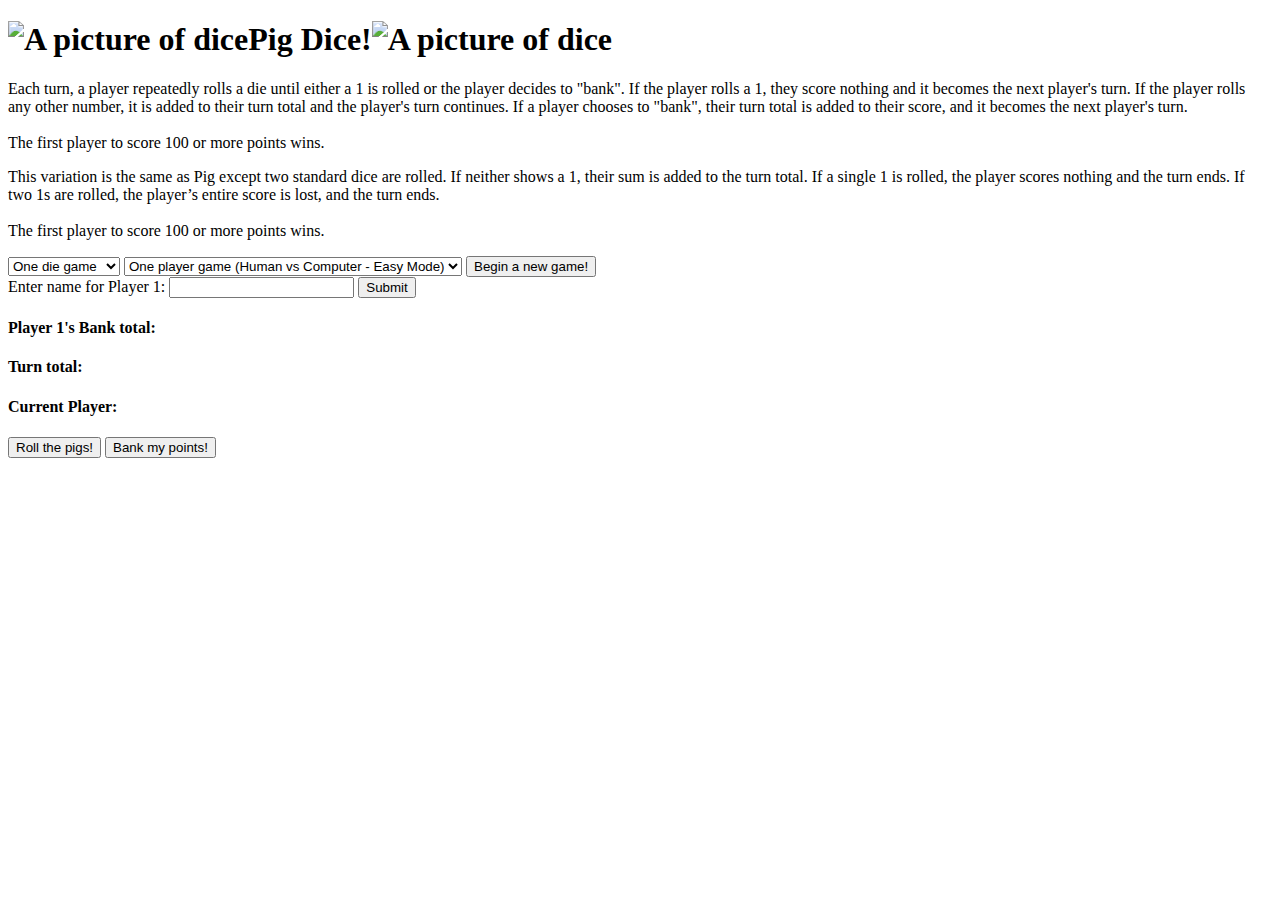
==== js/index.html @ 703f7998 "div player2working" ====
<!DOCTYPE html>
<html>

<head>
    <meta charset="utf-8">
    <link href="css/bootstrap.css" rel="stylesheet" type="text/css" media="all">
    <link href="css/styles.css" rel="stylesheet" type="text/css" media="all">
    <script src="js/jquery-3.3.1.js"></script>
    <script src="js/scripts.js"></script>
    <title></title>
</head>

<body>
    <div class="container">
        <div class="row">
            <div class="col-md-12" id="header">
                <h1><img src="img/dice.png" alt="A picture of dice">Pig Dice!<img src="img/dice.png" alt="A picture of dice"></h1>
                <p id="oneDie">Each turn, a player repeatedly rolls a die until either a 1 is rolled or the player
                    decides to
                    "bank". If the player rolls a 1, they score nothing and it becomes the next player's turn. If the
                    player
                    rolls any other number, it is added to their turn total and the player's turn continues. If a
                    player chooses
                    to "bank", their turn total is added to their score, and it becomes the next player's turn. <br><br>The
                    first
                    player to score 100 or more points wins.</p>
                <p id="twoDice">This variation is the same as Pig except two standard dice are rolled. If neither shows
                    a 1,
                    their sum is added to the turn total. If a single 1 is rolled, the player scores nothing and the
                    turn ends.
                    If two 1s are rolled, the player’s entire score is lost, and the turn ends.<br><br>The first player
                    to score
                    100 or more points wins.</p>
                <div id="gameStart">
                    <select id="gameType" class="form-control">
                        <option value="1">One die game</option>
                        <option value="2">Two dice game</option>
                    </select>
                    <select id="playerCount" class="form-control">
                        <option value="1">One player game (Human vs Computer - Easy Mode)</option>
                        <option value="3">One player game (Human vs Computer - Hard Mode)</option>
                        <option value="2">Two player game (Human vs Human)</option>
                    </select>
                    <button id="startGame" class="btn btn-lg">Begin a new game!</button>
                </div>
            </div>
        </div>
        <div class="row">
            <div class="col-md-4" id="player1Working">
                <div class="form-group nameEntry1">
                    <label for="p1Name">Enter name for Player 1:</label>
                    <input id="p1Name" type="text" class="form-control">
                    <button id="p1NameSubmit" class="btn btn-lg">Submit</button>
                </div>
                <h4><span id="p1NameOutput">Player 1</span>'s Bank total:<span id="p1BankTotal"></span></h4>
            </div>
            <div class="col-md-4" id="gameScore"></div>
            <!--<h4>Dice roll:<span id="rollOutput"></span></h4>-->
            <div class="displayDice1"></div>
            <div class="displayDice2"></div>
            <h4>Turn total:<span id="turnTotal"></span></h4>
            <h4>Current Player:<span id="currentPlayer"></span></h4>
            <button id="rollButton" class="btn btn-lg">Roll the pigs!</button>
            <button id="bankButton" class="btn btn-lg">Bank my points!</button>
            <h3 id="winner"></h3>
        </div>
        <div class="col-md-4" id="player2Working"></div>
</body>
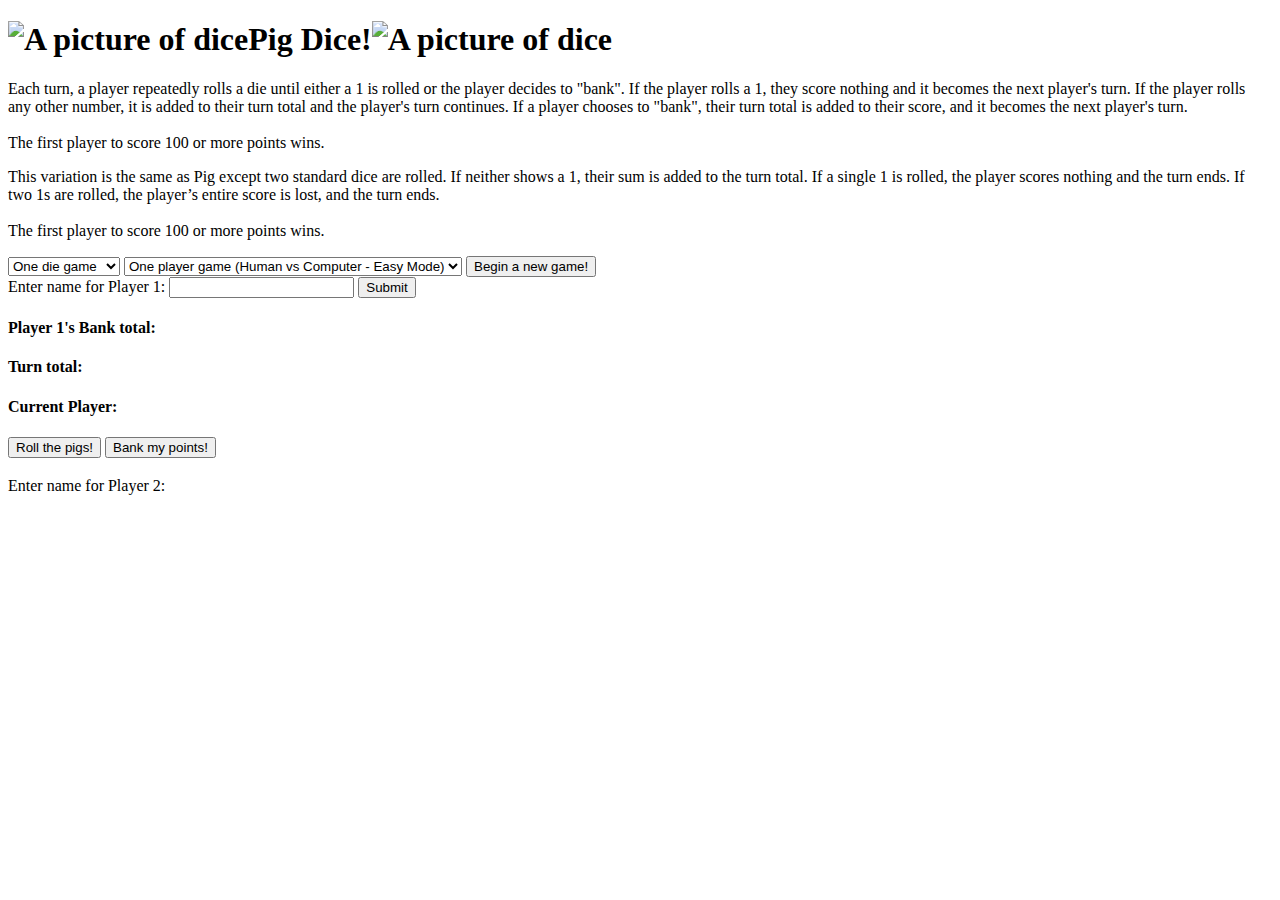
==== commit c1b4d7ae: "label" ====
--- a/js/index.html
+++ b/js/index.html
@@ -65,4 +65,6 @@
             <h3 id="winner"></h3>
         </div>
         <div class="col-md-4" id="player2Working"></div>
+        <div class="form-group nameEntry2"></div>
+        <label for="p2Name">Enter name for Player 2:</label>
 </body>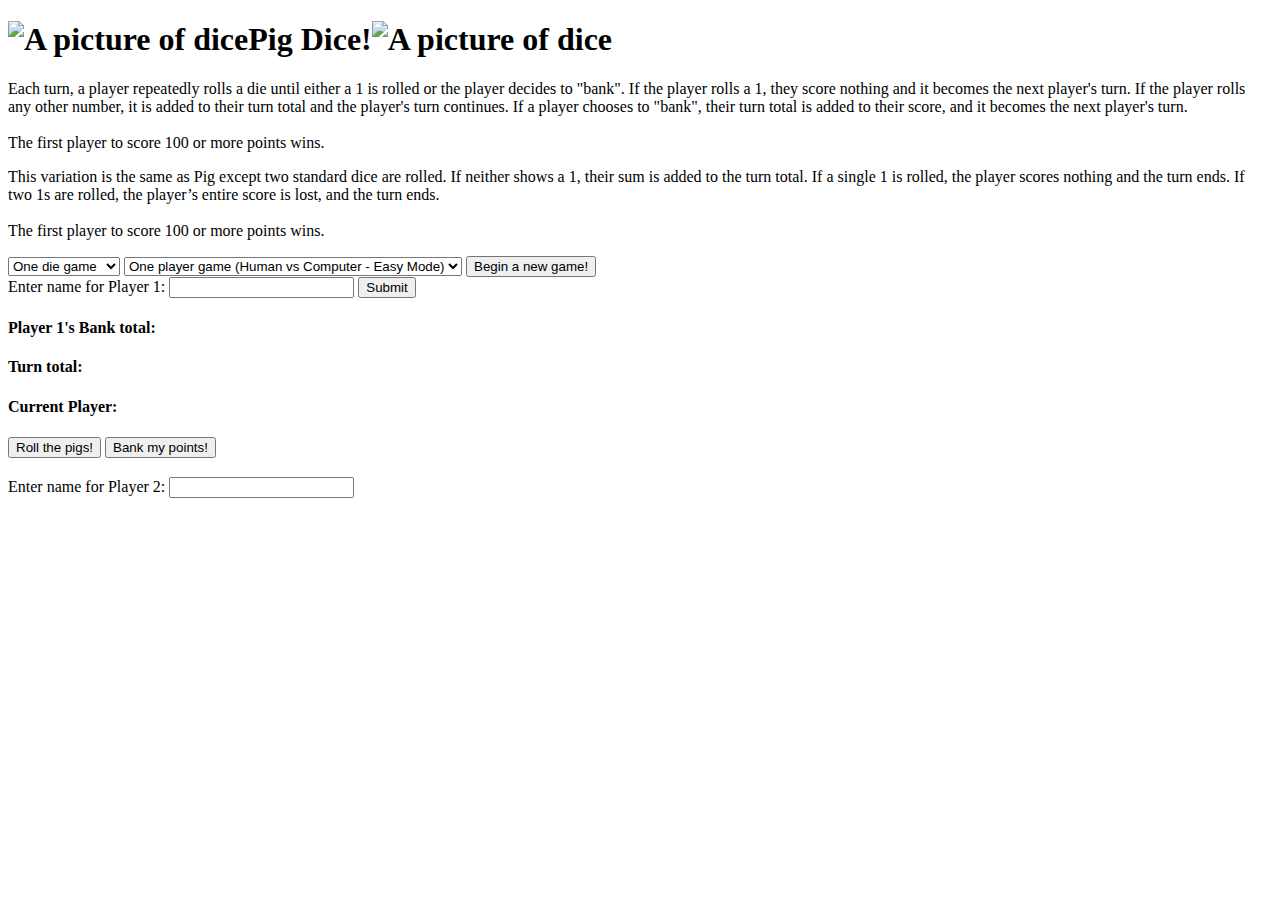
==== commit e14497cd: "input" ====
--- a/js/index.html
+++ b/js/index.html
@@ -67,4 +67,5 @@
         <div class="col-md-4" id="player2Working"></div>
         <div class="form-group nameEntry2"></div>
         <label for="p2Name">Enter name for Player 2:</label>
+        <input id="p2Name" type="text" class="form-control">
 </body>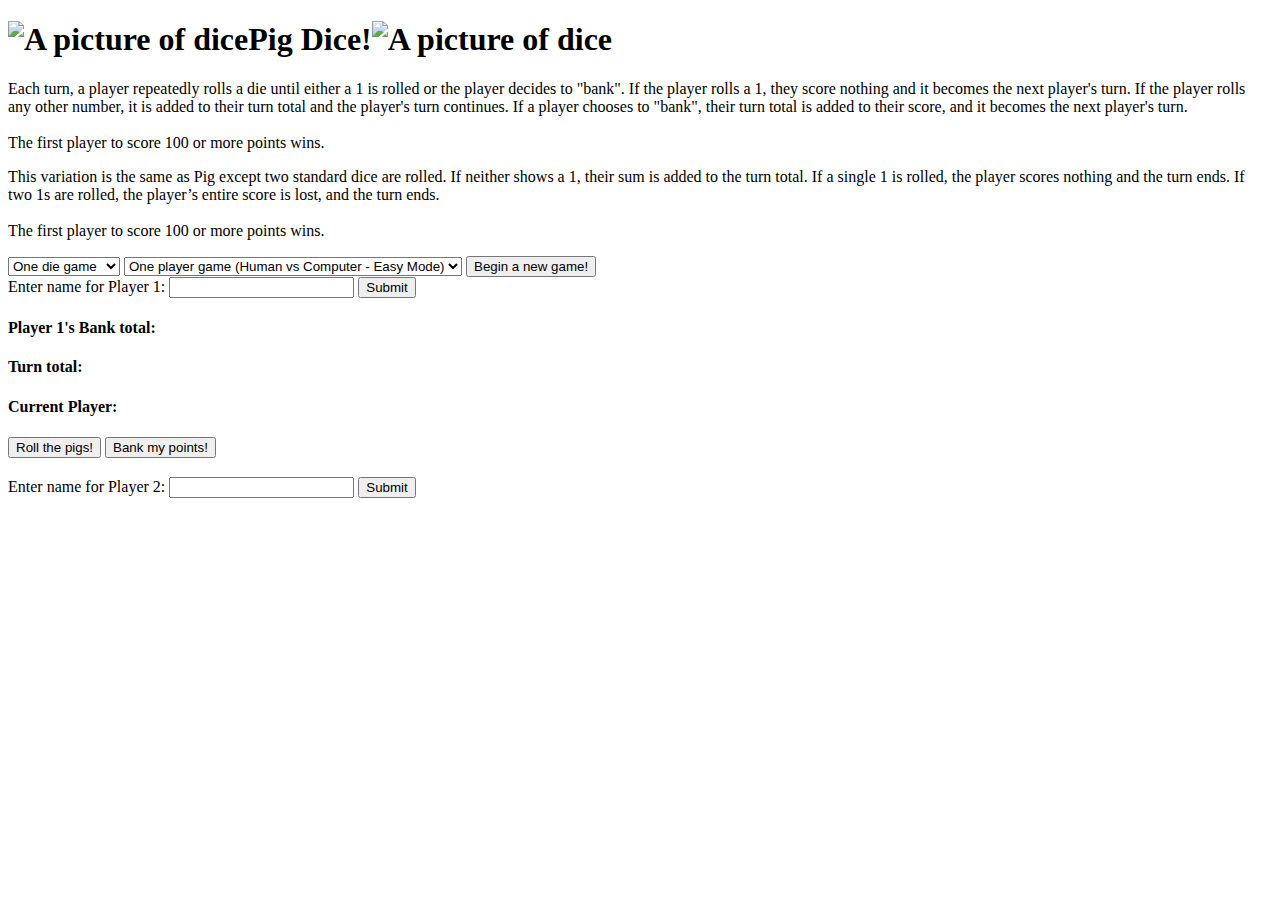
==== commit 11c3a2ad: "button" ====
--- a/js/index.html
+++ b/js/index.html
@@ -68,4 +68,5 @@
         <div class="form-group nameEntry2"></div>
         <label for="p2Name">Enter name for Player 2:</label>
         <input id="p2Name" type="text" class="form-control">
+        <button id="p2NameSubmit" class="btn btn-lg">Submit</button>
 </body>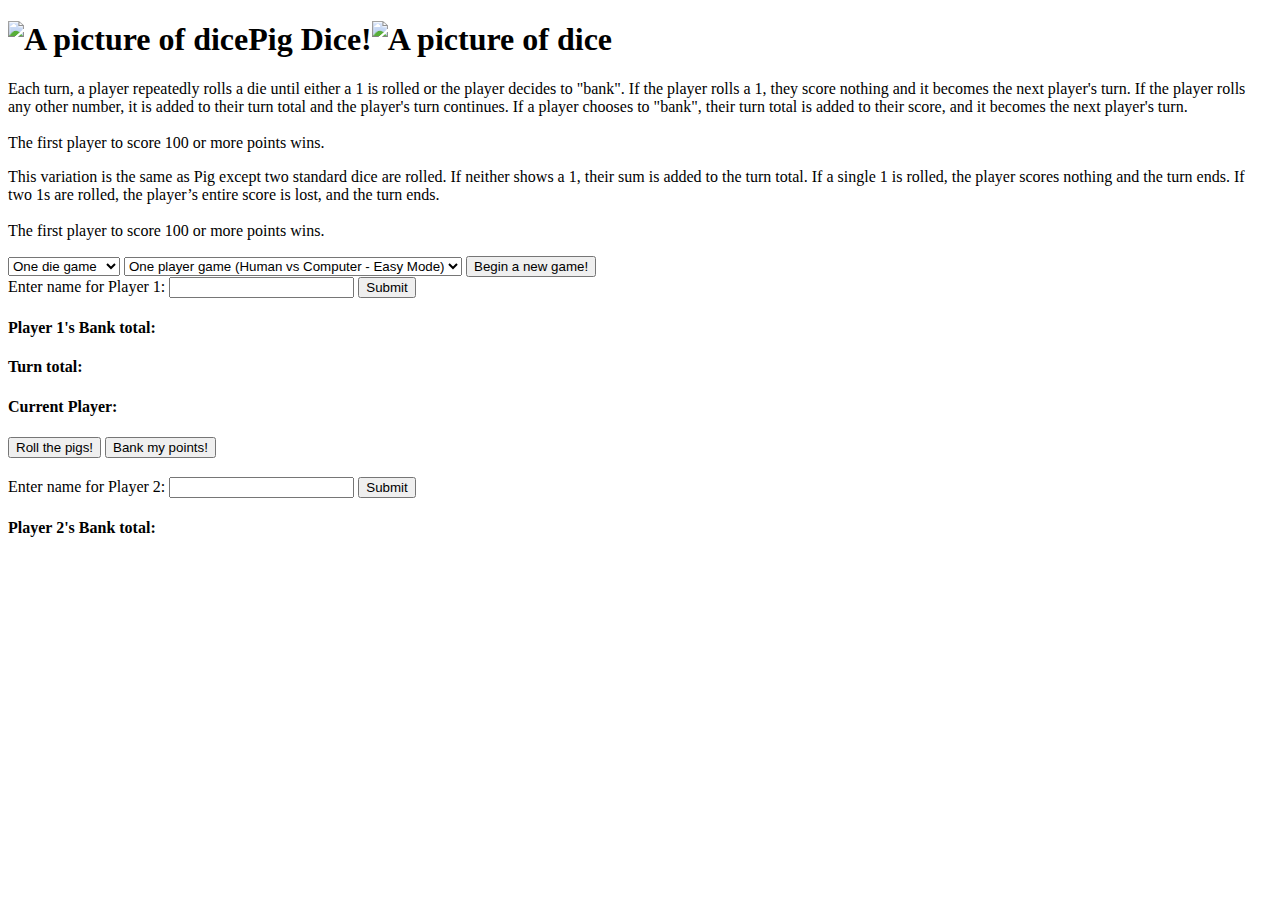
==== commit 62c50ac5: "h4 span" ====
--- a/js/index.html
+++ b/js/index.html
@@ -69,4 +69,6 @@
         <label for="p2Name">Enter name for Player 2:</label>
         <input id="p2Name" type="text" class="form-control">
         <button id="p2NameSubmit" class="btn btn-lg">Submit</button>
+    </div>
+    <h4><span id="p2NameOutput">Player 2</span>'s Bank total:<span id="p2BankTotal"></span></h4>
 </body>